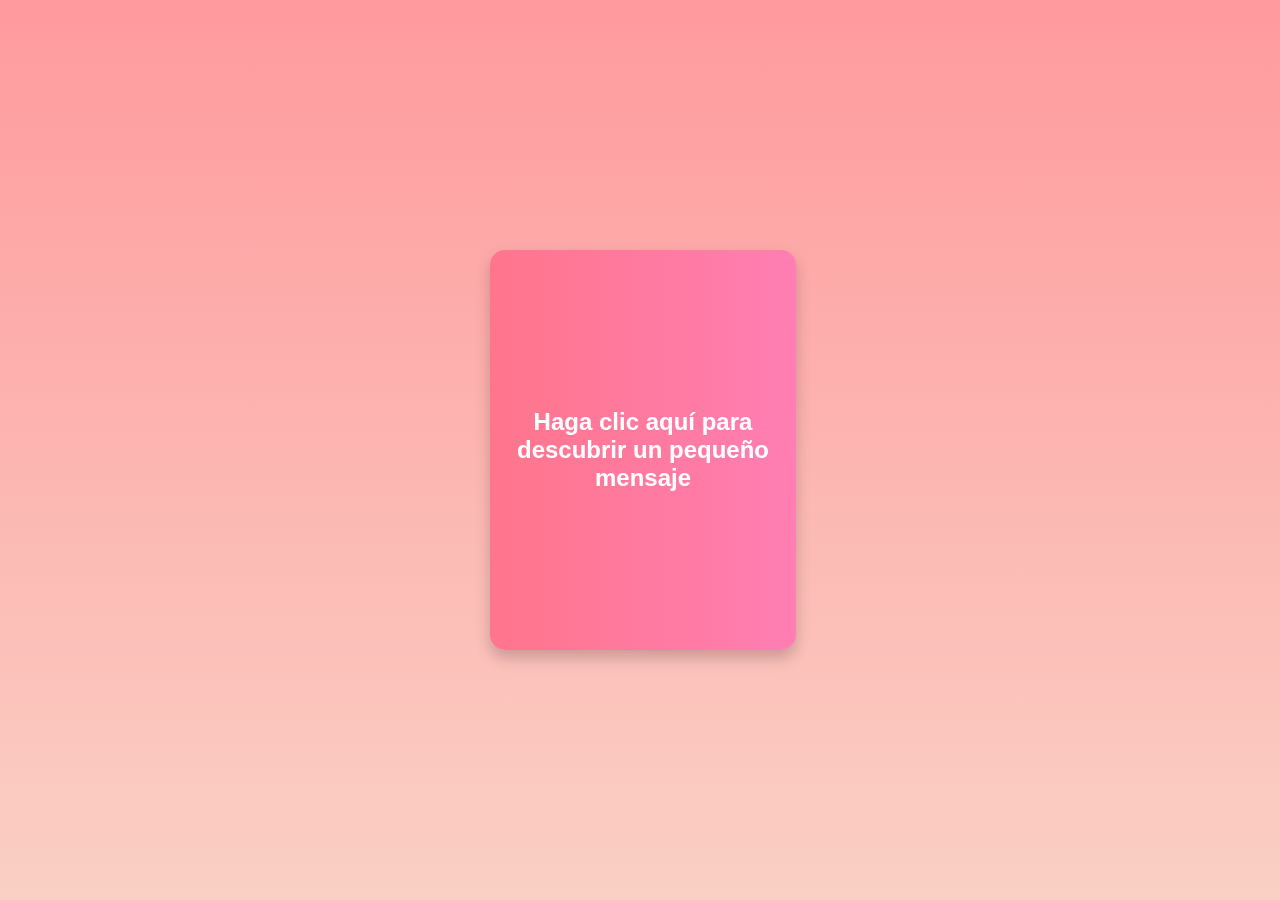
==== bosquejo.html @ f4c163af "fix: Se corregio el diseño responsive" ====
<!DOCTYPE html>
<html lang="es">
<head>
  <meta charset="UTF-8">
  <meta name="viewport" content="width=device-width, initial-scale=1.0">
  <title>Carta de San Valentín - Flip Card</title>
  <script src="https://code.jquery.com/jquery-3.6.4.slim.min.js"
  integrity="sha256-a2yjHM4jnF9f54xUQakjZGaqYs/V1CYvWpoqZzC2/Bw="
  crossorigin="anonymous">
  </script>  
</head>
<body>

  <script>
    'use strict'
  
  $(document).ready(function () {
  
    const card = document.querySelector(".flipper");
  
    card.addEventListener("click", function (e) {
        card.classList.toggle('is_flipped');
    });
  
  
  });
  
  </script>

<style>
    body {
        font-family: 'Arial', sans-serif;
        margin: 0;
        padding: 0;
        background: linear-gradient(to bottom, #ff9a9e, #fad0c4);
        display: flex;
        justify-content: center;
        align-items: center;
        height: 100vh;
        text-align: center;
        }
        
        .flip-container {
        perspective: 1000px;
        width: 300px;
        height: 400px;
        }
    
        .flipper {
        position: relative;
        width: 100%;
        height: 100%;
        transform-style: preserve-3d;
        transition: transform 0.8s;
        }

        .flipper.is_flipped {
        transform: rotateY(180deg);
        }
    
        .front, .back {
        position: absolute;
        width: 102%;
        height: 100%;
        backface-visibility: hidden;
        border-radius: 15px;
        box-shadow: 0 8px 15px rgba(0, 0, 0, 0.2);
        }
    
        /* Lado frontal */
        .front {
        background: linear-gradient(to right, #ff758c, #ff7eb3);
        display: flex;
        justify-content: center;
        align-items: center;
        color: white;
        font-size: 1.5rem;
        font-weight: bold;
        cursor: pointer;
        }
    
        /* Lado trasero (contenido de la carta) */
        .back {
        background: white;
        transform: rotateY(180deg);
        padding: 20px;
        text-align: center;
        cursor: pointer;
        }
    
        .header {
        background: linear-gradient(to right, #ff758c, #ff7eb3);
        color: white;
        padding: 15px;
        font-size: 1.3rem;
        font-weight: bold;
        border-radius: 10px;
        }
    
        .content {
        padding: 10px;
        font-size: 1rem;
        color: #555;
        text-align: justify;
        }
    
        .hearts {
        display: flex;
        justify-content: center;
        gap: 10px;
        margin-top: 10px;
        }
    
        .hearts span {
        font-size: 1.5rem;
        animation: beat 1s infinite;
        }
    
        .hearts span:nth-child(2) {
        animation-delay: 0.3s;
        }
    
        .hearts span:nth-child(3) {
        animation-delay: 0.6s;
        }
    
        @keyframes beat {
        0%, 100% {
            transform: scale(1);
        }
        50% {
            transform: scale(1.2);
        }
        }
    
        .footer {
        background: #ff758c;
        color: white;
        padding: 10px;
        font-size: 1rem;
        border-radius: 10px;
        margin-top: 10px;
        }

</style>

  <div class="flip-container">
    <div class="flipper">
      <div class="front">
        Haga clic aquí para descubrir un pequeño mensaje
      </div>

      <div class="back">
        <div class="header">Feliz Día del Amor y de la Amistad 💘</div>
        <div class="content">
          <p>Querida Eden,</p>
          <p>No sé mucho sobre ti pero espero pueda conocerte mejor un día de estos. Te escribo esta cartita para desearte un feliz San Valentin y que te la pases de maravilla con aquella personita especial y/o tus seres queridos.</p>
          <p>Espero te hayan gustado tus regalos 🎁</p>
          <div class="hearts">
            <span>💜</span>
            <span>💜</span>
            <span>💜</span>
          </div>
        </div>
        <div class="footer">De tu amigo secreto <b><i>Mike</i></b> 😇</div>
      </div>
    </div>
  </div>


  

</body>


</html>
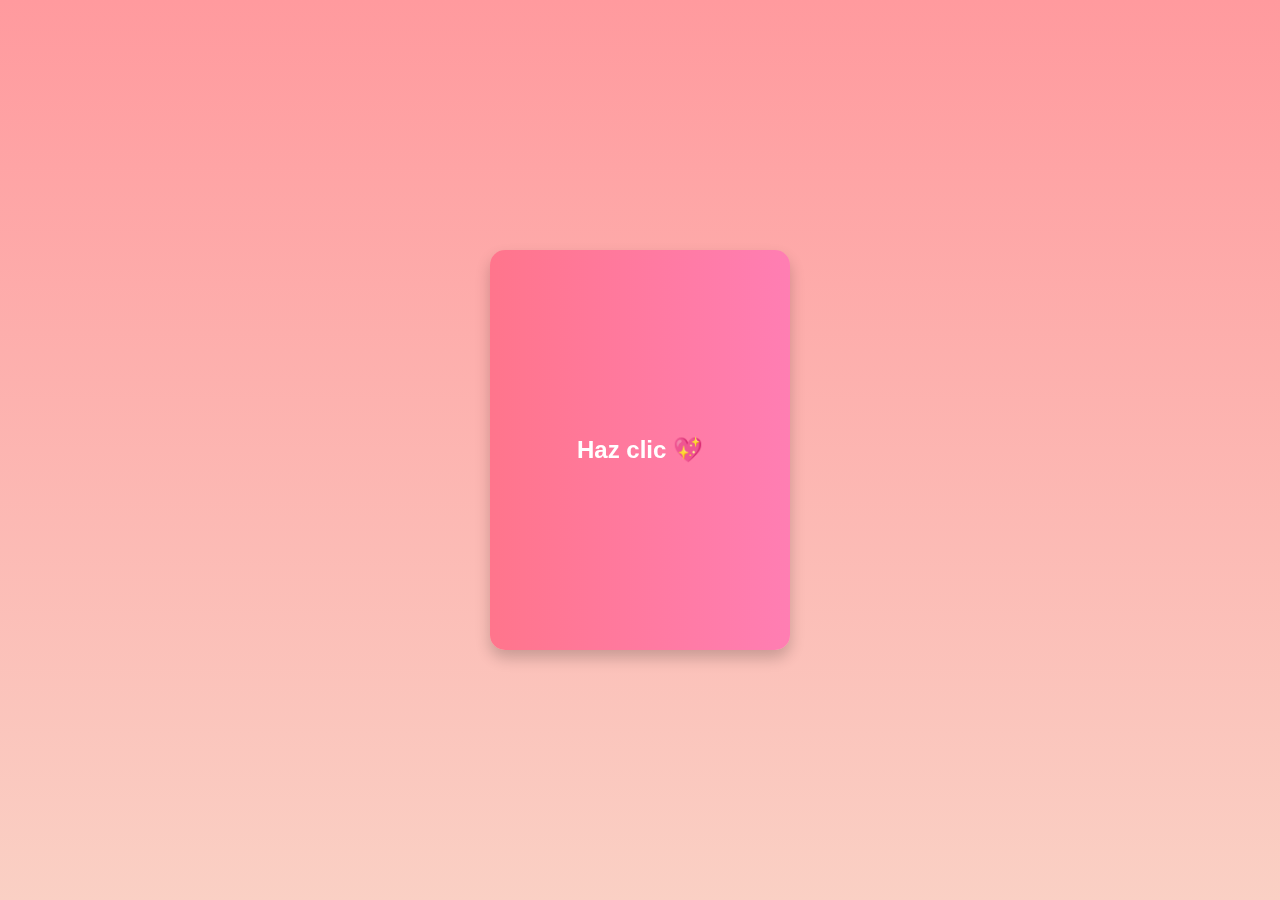
==== commit b6662df9: "fix: Correcion de padding" ====
--- a/bosquejo.html
+++ b/bosquejo.html
@@ -4,173 +4,167 @@
   <meta charset="UTF-8">
   <meta name="viewport" content="width=device-width, initial-scale=1.0">
   <title>Carta de San Valentín - Flip Card</title>
-  <script src="https://code.jquery.com/jquery-3.6.4.slim.min.js"
-  integrity="sha256-a2yjHM4jnF9f54xUQakjZGaqYs/V1CYvWpoqZzC2/Bw="
-  crossorigin="anonymous">
-  </script>  
+  <style>
+    body {
+      font-family: 'Arial', sans-serif;
+      margin: 0;
+      padding: 0;
+      background: linear-gradient(to bottom, #ff9a9e, #fad0c4);
+      display: flex;
+      justify-content: center;
+      align-items: center;
+      height: 100vh;
+      text-align: center;
+    }
+    
+    .flip-container {
+      perspective: 1000px;
+      width: 300px;
+      height: 400px;
+    }
+
+    .flipper {
+      position: relative;
+      width: 100%;
+      height: 100%;
+      transform-style: preserve-3d;
+      transition: transform 0.8s;
+    }
+
+    .flip-container:hover .flipper, 
+    .flip-container:active .flipper {
+      transform: rotateY(180deg);
+    }
+
+    .front, .back {
+      position: absolute;
+      width: 100%;
+      height: 100%;
+      backface-visibility: hidden;
+      border-radius: 15px;
+      box-shadow: 0 8px 15px rgba(0, 0, 0, 0.2);
+    }
+
+    /* Lado frontal */
+    .front {
+      background: linear-gradient(to right, #ff758c, #ff7eb3);
+      display: flex;
+      justify-content: center;
+      align-items: center;
+      color: white;
+      font-size: 1.5rem;
+      font-weight: bold;
+      cursor: pointer;
+    }
+
+    /* Lado trasero (contenido de la carta) */
+    .back {
+      background: white;
+      transform: rotateY(180deg);
+      padding: 20px;
+      text-align: center;
+    }
+
+    .header {
+      background: linear-gradient(to right, #ff758c, #ff7eb3);
+      color: white;
+      padding: 15px;
+      font-size: 1.3rem;
+      font-weight: bold;
+      border-radius: 10px;
+    }
+
+    .content {
+      padding: 10px;
+      font-size: 1rem;
+      color: #555;
+      text-align: justify;
+    }
+
+    .hearts {
+      display: flex;
+      justify-content: center;
+      gap: 10px;
+      margin-top: 10px;
+    }
+
+    .hearts span {
+      font-size: 1.5rem;
+      animation: beat 1s infinite;
+    }
+
+    .hearts span:nth-child(2) {
+      animation-delay: 0.3s;
+    }
+
+    .hearts span:nth-child(3) {
+      animation-delay: 0.6s;
+    }
+
+    @keyframes beat {
+      0%, 100% {
+        transform: scale(1);
+      }
+      50% {
+        transform: scale(1.2);
+      }
+    }
+
+    .footer {
+      background: #ff758c;
+      color: white;
+      padding: 10px;
+      font-size: 1rem;
+      border-radius: 10px;
+      margin-top: 10px;
+    }
+
+    /* Responsivo */
+    @media (max-width: 480px) {
+      .flip-container {
+        width: 90%;
+        height: auto;
+      }
+      .front {
+        font-size: 1.2rem;
+      }
+      .content {
+        font-size: 0.9rem;
+      }
+      .footer {
+        font-size: 0.9rem;
+        padding: 8px;
+      }
+    }
+  </style>
 </head>
 <body>
 
-  <script>
-    'use strict'
-  
-  $(document).ready(function () {
-  
-    const card = document.querySelector(".flipper");
-  
-    card.addEventListener("click", function (e) {
-        card.classList.toggle('is_flipped');
-    });
-  
-  
-  });
-  
-  </script>
-
-<style>
-    body {
-        font-family: 'Arial', sans-serif;
-        margin: 0;
-        padding: 0;
-        background: linear-gradient(to bottom, #ff9a9e, #fad0c4);
-        display: flex;
-        justify-content: center;
-        align-items: center;
-        height: 100vh;
-        text-align: center;
-        }
-        
-        .flip-container {
-        perspective: 1000px;
-        width: 300px;
-        height: 400px;
-        }
-    
-        .flipper {
-        position: relative;
-        width: 100%;
-        height: 100%;
-        transform-style: preserve-3d;
-        transition: transform 0.8s;
-        }
-
-        .flipper.is_flipped {
-        transform: rotateY(180deg);
-        }
-    
-        .front, .back {
-        position: absolute;
-        width: 102%;
-        height: 100%;
-        backface-visibility: hidden;
-        border-radius: 15px;
-        box-shadow: 0 8px 15px rgba(0, 0, 0, 0.2);
-        }
-    
-        /* Lado frontal */
-        .front {
-        background: linear-gradient(to right, #ff758c, #ff7eb3);
-        display: flex;
-        justify-content: center;
-        align-items: center;
-        color: white;
-        font-size: 1.5rem;
-        font-weight: bold;
-        cursor: pointer;
-        }
-    
-        /* Lado trasero (contenido de la carta) */
-        .back {
-        background: white;
-        transform: rotateY(180deg);
-        padding: 20px;
-        text-align: center;
-        cursor: pointer;
-        }
-    
-        .header {
-        background: linear-gradient(to right, #ff758c, #ff7eb3);
-        color: white;
-        padding: 15px;
-        font-size: 1.3rem;
-        font-weight: bold;
-        border-radius: 10px;
-        }
-    
-        .content {
-        padding: 10px;
-        font-size: 1rem;
-        color: #555;
-        text-align: justify;
-        }
-    
-        .hearts {
-        display: flex;
-        justify-content: center;
-        gap: 10px;
-        margin-top: 10px;
-        }
-    
-        .hearts span {
-        font-size: 1.5rem;
-        animation: beat 1s infinite;
-        }
-    
-        .hearts span:nth-child(2) {
-        animation-delay: 0.3s;
-        }
-    
-        .hearts span:nth-child(3) {
-        animation-delay: 0.6s;
-        }
-    
-        @keyframes beat {
-        0%, 100% {
-            transform: scale(1);
-        }
-        50% {
-            transform: scale(1.2);
-        }
-        }
-    
-        .footer {
-        background: #ff758c;
-        color: white;
-        padding: 10px;
-        font-size: 1rem;
-        border-radius: 10px;
-        margin-top: 10px;
-        }
-
-</style>
-
   <div class="flip-container">
     <div class="flipper">
+      <!-- Cara frontal -->
       <div class="front">
-        Haga clic aquí para descubrir un pequeño mensaje
+        Haz clic 💖
       </div>
 
+      <!-- Cara trasera (carta) -->
       <div class="back">
-        <div class="header">Feliz Día del Amor y de la Amistad 💘</div>
+        <div class="header">Feliz Día del Amor y de la Amistad</div>
         <div class="content">
-          <p>Querida Eden,</p>
-          <p>No sé mucho sobre ti pero espero pueda conocerte mejor un día de estos. Te escribo esta cartita para desearte un feliz San Valentin y que te la pases de maravilla con aquella personita especial y/o tus seres queridos.</p>
-          <p>Espero te hayan gustado tus regalos 🎁</p>
+          <p>Querido/a [Nombre],</p>
+          <p>Espero que este día esté lleno de amor, alegría y momentos especiales. Gracias por ser parte de mi vida.</p>
+          <p>Con todo mi cariño,</p>
+          <p>💌 Tu persona especial</p>
           <div class="hearts">
-            <span>💜</span>
-            <span>💜</span>
-            <span>💜</span>
+            <span>❤️</span>
+            <span>❤️</span>
+            <span>❤️</span>
           </div>
         </div>
-        <div class="footer">De tu amigo secreto <b><i>Mike</i></b> 😇</div>
+        <div class="footer">Con amor, siempre 💕</div>
       </div>
     </div>
   </div>
 
-
-  
-
 </body>
-
-
-</html>+</html>
